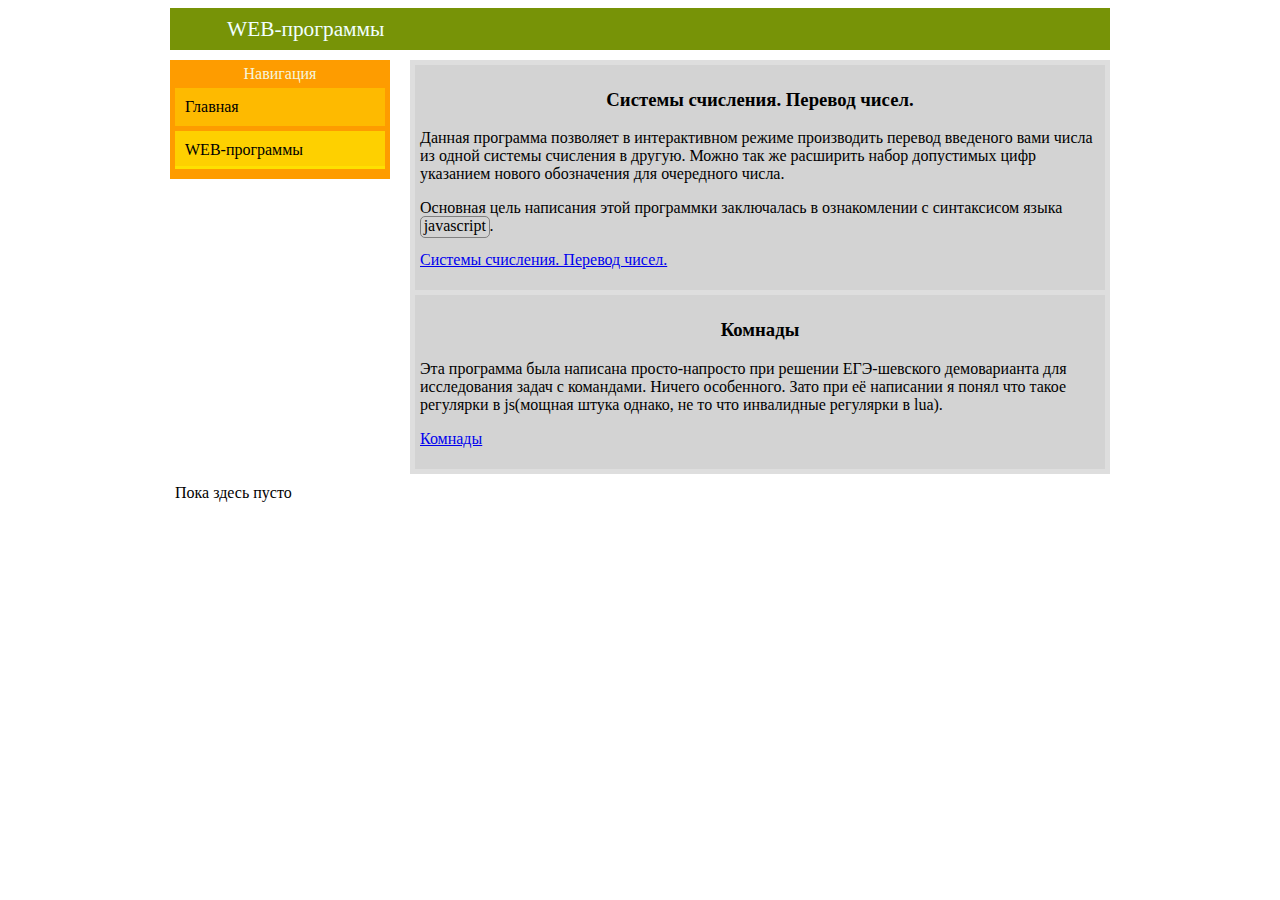
==== jsprograms.html @ caf07c95 "New styles for my site." ====
<!DOCTYPE html>

<html lang="UTF-8">
	<head>
		<title>Мои web-программы</title>

		<meta charset="utf-8">
		<meta name="description" content="HTML5">

		<link rel="stylesheet" type="text/css" href="./main.css">
		<link rel="stylesheet" type="text/css" href="./style.css">
	</head>
	<body>
		<div id="wrapper">
			<header>
				<div id="logo"></div>
				<p id="pagename">WEB-программы</p>
			</header>
			<div id="sidebar">
				<p>Навигация</p>
				<ul>
					<li><a href="./index.html">Главная</a></li>
					<li><p>WEB-программы</p></li>
				</ul>
			</div>
			<content>
				<section>
					<h3>Системы счисления. Перевод чисел.</h3>
					<p>Данная программа позволяет в интерактивном режиме производить перевод введеного вами числа из одной системы счисления в другую. Можно так же расширить набор допустимых цифр указанием нового обозначения для очередного числа.</p>
					<p>Основная цель написания этой программки заключалась в ознакомлении с синтаксисом языка <u>javascript</u>.</p>
					<p><a href="./notations/index.html">Системы счисления. Перевод чисел.</a></p>
				</section>
				<section>
					<h3>Комнады</h3>
					<p>Эта программа была написана просто-напросто при решении ЕГЭ-шевского демоварианта для исследования задач с командами. Ничего особенного. Зато при её написании я понял что такое регулярки в js(мощная штука однако, не то что инвалидные регулярки в lua).</p>
					<p><a href="./commands/index.html">Комнады</a></p>
				</section>
			</content>
			<footer>
				<p>Пока здесь пусто</p>
			</footer>
		</div>
	</body>
</html>
---- main.css ----
#wrapper
{
	margin-right: auto;
	margin-left: auto;
	width: 960px;
}

header
{
	padding: 5px;
	margin-right: 10px;
	margin-left: 10px;
	margin-bottom: 10px;
	background-color: #779307;
}

#logo
{
	display: inline-block;
	width: 32px;
	height: 32px;
	border-radius: 16px;
	background-size: contain;
	background-image: url("https://avatars1.githubusercontent.com/u/3678689?s=460&u=fba09885dc17b881e6d661fa9f53cbb4f82190a9&v=4");
	vertical-align: middle;
}

#pagename
{
	display: inline-block;
	vertical-align: middle;
	margin: 0;
	margin-left: 16px;
	padding: 0;
	font-size: 16pt;
	color: #F0FFFF;
}

#sidebar
{
	margin-right: 10px;
	margin-left: 10px;
	padding: 5px;
	float: left;
	background-color: #fe9c00;
	width: 210px;
}

#sidebar ul, #sidebar p
{
	list-style-type: none;
	margin: 0;
	padding: 0;
}

#sidebar > p
{
	color: #F5F5DC;
	text-align: center;
	margin-bottom: 5px;
}

#sidebar ul li a
{
	text-decoration: none;
	color: black;
}

#sidebar ul li
{
	padding: 0;
	margin: 0;
}

#sidebar ul li *
{
	display: block;
	padding: 10px;
	margin-bottom: 5px;
	background-color: #feba00;
}

#sidebar ul li *:hover, #sidebar ul li p
{
	padding-bottom: 7px;
	background-color: #fed000;
	border-bottom: 3px #fee000 solid;
}

content
{
	margin-right: 10px;
	margin-left: 10px;
	margin-bottom: 10px;
	float: right;
	width: 700px;
	background-color: #dedede;
}

footer
{
	margin-right: 10px;
	margin-left: 10px;
	padding: 0 5px 0 5px;
	clear: both;
}

section
{
	background-color: lightgray;
	padding: 5px;
	margin: 5px;
}
---- style.css ----
h3
{
	text-align: center;
}

u
{
	background-color: lightgray;
	text-decoration: none;
	padding: 2pt;
	padding-top: 0;
	border: 1px gray solid;
	border-radius: 5px;
}
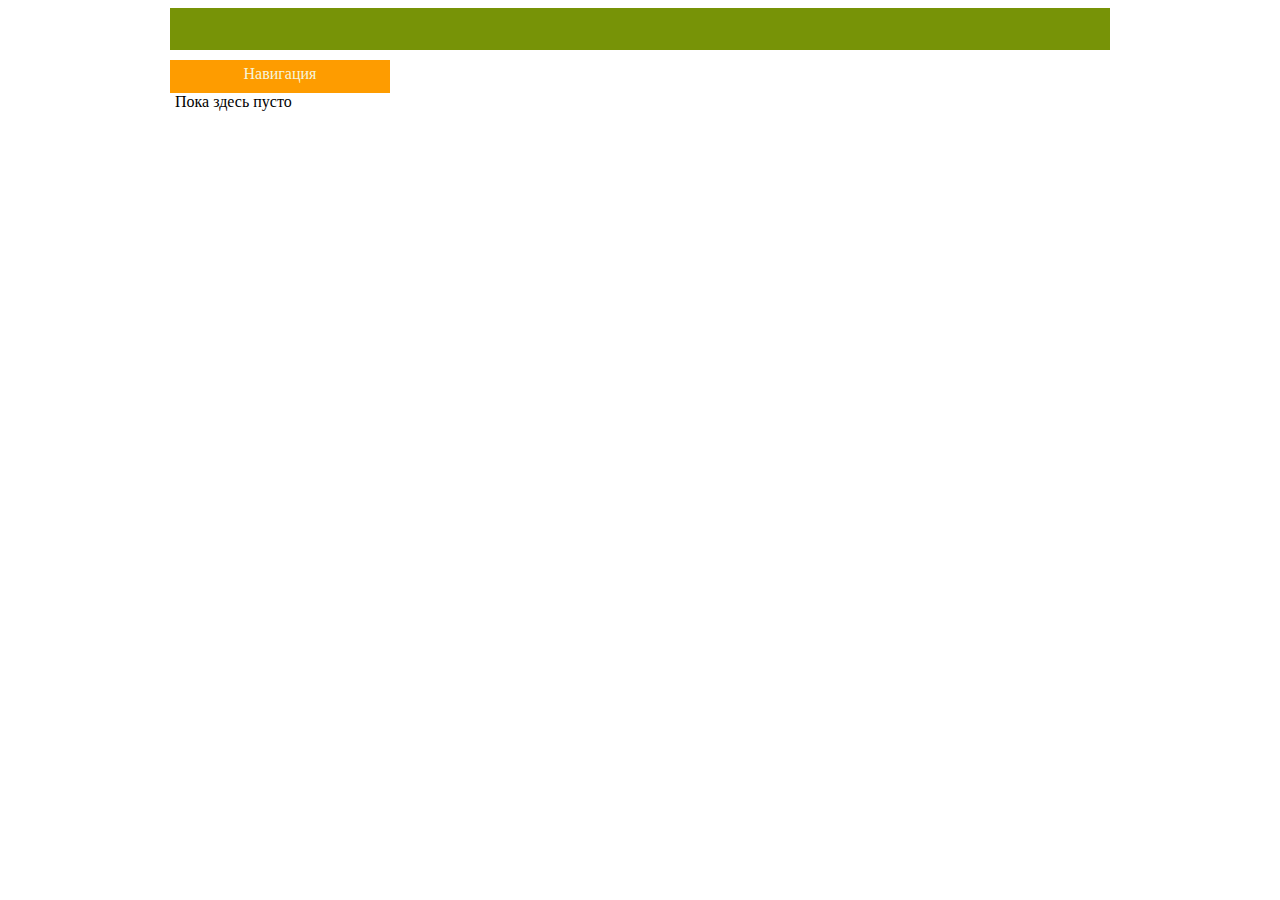
==== commit c8221ac5: "Using remote content storage now." ====
--- a/jsprograms.html
+++ b/jsprograms.html
@@ -1,6 +1,6 @@
 <!DOCTYPE html>
 
-<html lang="UTF-8">
+<html lang="ru">
 	<head>
 		<title>Мои web-программы</title>
 
@@ -9,33 +9,27 @@
 
 		<link rel="stylesheet" type="text/css" href="./main.css">
 		<link rel="stylesheet" type="text/css" href="./style.css">
+
+		<script src="//ajax.googleapis.com/ajax/libs/jquery/1.8.3/jquery.min.js"></script>
+		<script src="env.js"></script>
+		<script src="toc.js"></script>
 	</head>
 	<body>
 		<div id="wrapper">
 			<header>
 				<div id="logo"></div>
-				<p id="pagename">WEB-программы</p>
+				<p id="pagename"></p>
 			</header>
 			<div id="sidebar">
 				<p>Навигация</p>
-				<ul>
-					<li><a href="./index.html">Главная</a></li>
-					<li><p>WEB-программы</p></li>
-				</ul>
+				<ul></ul>
 			</div>
-			<content>
-				<section>
-					<h3>Системы счисления. Перевод чисел.</h3>
-					<p>Данная программа позволяет в интерактивном режиме производить перевод введеного вами числа из одной системы счисления в другую. Можно так же расширить набор допустимых цифр указанием нового обозначения для очередного числа.</p>
-					<p>Основная цель написания этой программки заключалась в ознакомлении с синтаксисом языка <u>javascript</u>.</p>
-					<p><a href="./notations/index.html">Системы счисления. Перевод чисел.</a></p>
-				</section>
-				<section>
-					<h3>Комнады</h3>
-					<p>Эта программа была написана просто-напросто при решении ЕГЭ-шевского демоварианта для исследования задач с командами. Ничего особенного. Зато при её написании я понял что такое регулярки в js(мощная штука однако, не то что инвалидные регулярки в lua).</p>
-					<p><a href="./commands/index.html">Комнады</a></p>
-				</section>
-			</content>
+			<section id="articles">
+				<article hidden></article>
+				<script>
+					loadContent("jsprograms");
+				</script>
+			</section>
 			<footer>
 				<p>Пока здесь пусто</p>
 			</footer>
--- a/main.css
+++ b/main.css
@@ -87,7 +87,7 @@
 	border-bottom: 3px #fee000 solid;
 }
 
-content
+#articles
 {
 	margin-right: 10px;
 	margin-left: 10px;
@@ -97,17 +97,17 @@
 	background-color: #dedede;
 }
 
+article
+{
+	background-color: lightgray;
+	padding: 5px;
+	margin: 5px;
+}
+
 footer
 {
 	margin-right: 10px;
 	margin-left: 10px;
 	padding: 0 5px 0 5px;
 	clear: both;
-}
-
-section
-{
-	background-color: lightgray;
-	padding: 5px;
-	margin: 5px;
 }